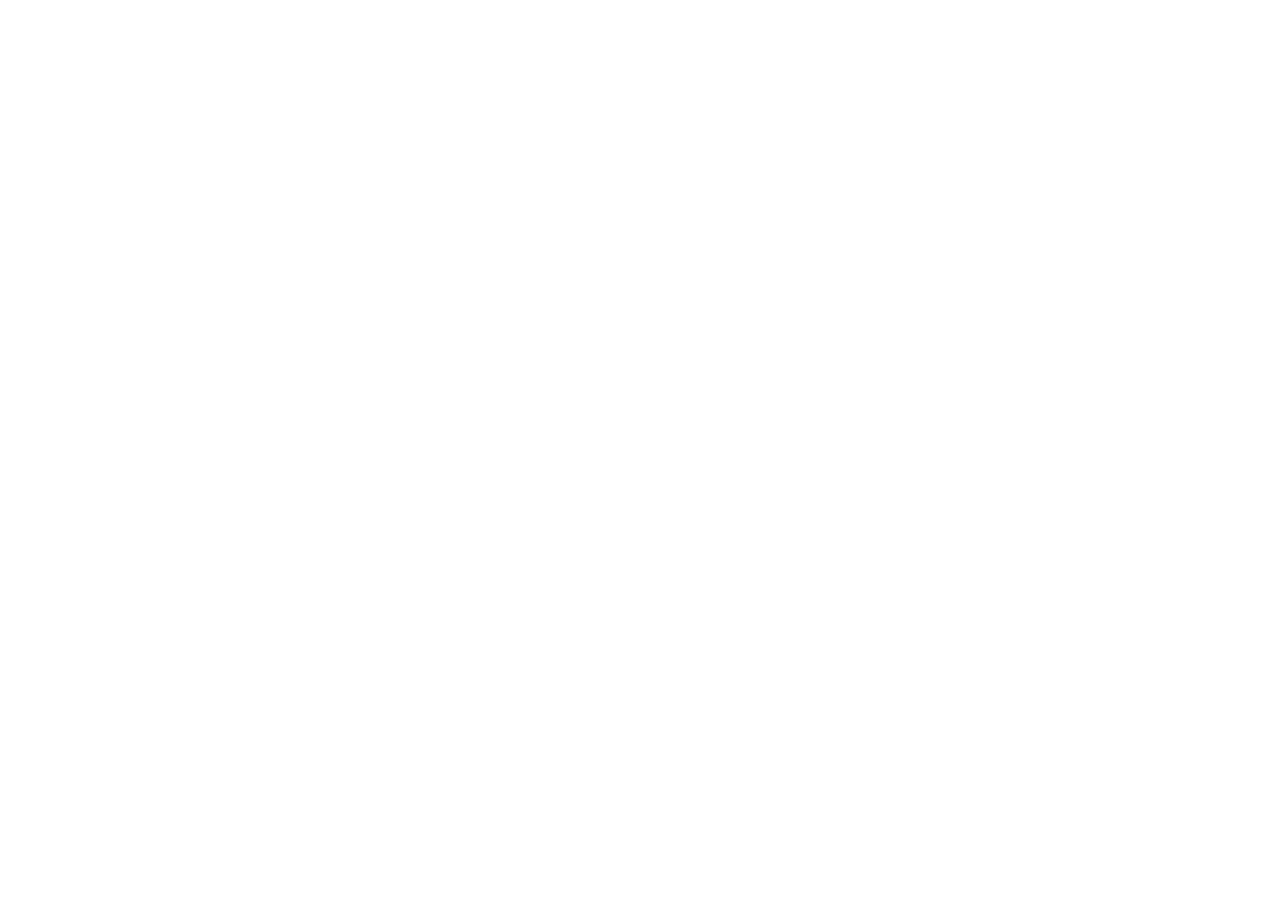
==== index.html @ eaa40667 "1.0.10" ====
<!DOCTYPE html>
<html lang="en">
<head>
    <meta charset="UTF-8">
    <meta name="viewport" content="width=device-width, initial-scale=1.0">
    <title>Simple To-Do List using localStorage - TheToDoList</title>
    <link rel="stylesheet" href="design.css?version=1.0.10">
</head>
    <body class="padding-0 margin-0 align-def font-size-def" style="font-family: 'Courier New', monospace; color:#eee; background-color: #222222;">
        <div class="">
            <details class="padding-def" style="font-size: 32px; background-color: #000000;">
                <summary></summary>
                  <p id="backup" class="hover cursor">Backup</p>
                  <p class="hover"><input type="file" id="restore" accept="*.json"></p>
              </details>
        </div>
        <p><input type="text" maxlength="200" id="textTask" class="font-size-med radius-def outline-0 padding-def border-def" style="width:50%; background-color: #181515; color:#eee;" placeholder="title.."></p>
        <p><button class="font-size-med hover radius-def outline-0 padding-def border-0" id="addTask" style="background-color: #ccc;">Add task</button></p>
        <div id="main" class="flex-def flex-wrap flex-gap"></div>
        <div id="new"></div>
        <p><a href="https://github.com/lobossl/todo" style="color:#555;" class="font-size-small">TheTodoList.eu</a></p>
     <script src="app.js?version=1.0.10"></script>
    </body>
</html>
---- design.css ----
/*
	//1.0.10
*/

a{
	text-decoration: none;
}

.flex-wrap{
	flex-wrap: wrap;
}

.flex-def{
	display: flex;
}

.flex-row{
	flex-direction: row;
}

.flex-col{
	flex-direction: column;
}

.flex-size-1{
	flex:1;
}

.flex-size-2{
	flex:2;
}

.flex-size-3{
	flex:3;
}

.flex-size-auto{
	flex:auto;
}

.flex-gap{
	gap:1em;
}

.outline-0{
	outline:none;
}

.flex-justify-center{
	justify-content: center;
}

.user-select-0{
	user-select: none;
}

.word-break{
	word-break:break-word;
}

.align-def{
	text-align: center;
}
.align-left{
	text-align: left;
}
.align-right{
	text-align: right;
}

.padding-big{
	padding:30px;
}
.padding-def{
	padding:20px;
}
.padding-0{
	padding:0;
}

.outline-def{
	outline:auto;
}
.outline-0{
	outline:none;
}

.margin-big{
	margin:30px;
}
.margin-def{
	margin:20px;
}
.margin-0{
	margin:0;
}

.radius-def{
	border-radius:5px;
}

.border-left{
	border-left:1px solid #333;
}
.border-right{
	border-right:1px solid #333;
}
.border-bottom{
	border-bottom:1px solid #333;
}
.border-top{
	border-top:1px solid #333;
}
.border-def{
	border:1px solid #333;
}
.border-0{
	border:none;
}

.resize-0{
	resize: none;
}

.wrap{
	word-wrap: break-word;
}

.cursor{
	cursor: pointer;
}

.font-size-small{
	font-size:12px;
}
.font-size-def{
	font-size:1em;
}
.font-size-med{
	font-size:1.2em;
}
.font-size-big{
	font-size:1.5em;
}

.opacity-def{
	opacity: 0.5;
}
.opacity-0{
	opacity: 1;
}

.bold-def{
	font-weight: bold;
}
.bold-0{
	font-weight: bold;
}

::placeholder{
	color: #ccc;
	opacity: 1;
}
  
::-ms-input-placeholder{
	color: #ccc;
}

.hover:hover{
	color: #ec6206;
}
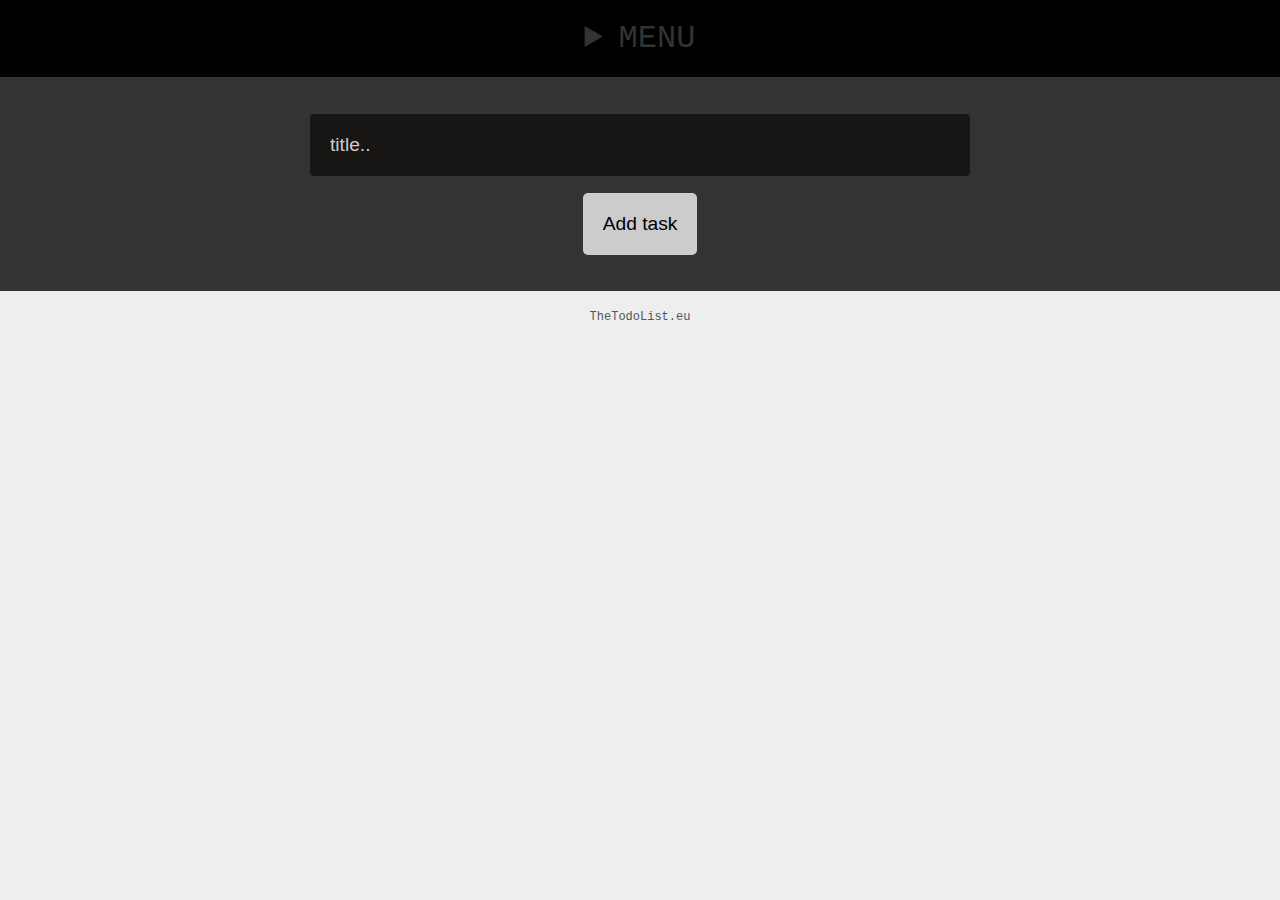
==== commit 729983d3: "1.0.12" ====
--- a/index.html
+++ b/index.html
@@ -4,21 +4,23 @@
     <meta charset="UTF-8">
     <meta name="viewport" content="width=device-width, initial-scale=1.0">
     <title>Simple To-Do List using localStorage - TheToDoList</title>
-    <link rel="stylesheet" href="design.css?version=1.0.10">
+    <link rel="stylesheet" href="design.css?version=1.0.12">
 </head>
-    <body class="padding-0 margin-0 align-def font-size-def" style="font-family: 'Courier New', monospace; color:#eee; background-color: #222222;">
-        <div class="">
-            <details class="padding-def" style="font-size: 32px; background-color: #000000;">
-                <summary></summary>
+    <body class="padding-0 margin-0 align-def font-size-def" style="font-family: 'Courier New', monospace; color:#eee; background-color: #eee;">
+        <div>
+            <details class="padding-def" style="font-size: 32px; background-color: #000000; color:#333;">
+                <summary class="cursor">MENU</summary>
                   <p id="backup" class="hover cursor">Backup</p>
                   <p class="hover"><input type="file" id="restore" accept="*.json"></p>
               </details>
         </div>
-        <p><input type="text" maxlength="200" id="textTask" class="font-size-med radius-def outline-0 padding-def border-def" style="width:50%; background-color: #181515; color:#eee;" placeholder="title.."></p>
-        <p><button class="font-size-med hover radius-def outline-0 padding-def border-0" id="addTask" style="background-color: #ccc;">Add task</button></p>
-        <div id="main" class="flex-def flex-wrap flex-gap"></div>
+        <div class="padding-def" style="background-color: #333;">
+            <p><input type="text" maxlength="200" id="textTask" class="font-size-med radius-def outline-0 padding-def border-def" style="width:50%; background-color: #181515; color:#eee;" placeholder="title.."></p>
+            <p><button class="font-size-med hover radius-def outline-0 padding-def border-0" id="addTask" style="background-color: #ccc;">Add task</button></p>
+        </div>
+        <div id="main" class="flex-def flex-wrap" style="background-color: #eee;"></div>
         <div id="new"></div>
         <p><a href="https://github.com/lobossl/todo" style="color:#555;" class="font-size-small">TheTodoList.eu</a></p>
-     <script src="app.js?version=1.0.10"></script>
+     <script src="app.js?version=1.0.12"></script>
     </body>
 </html>--- a/design.css
+++ b/design.css
@@ -1,5 +1,5 @@
 /*
-	//1.0.10
+	//1.0.12
 */
 
 a{
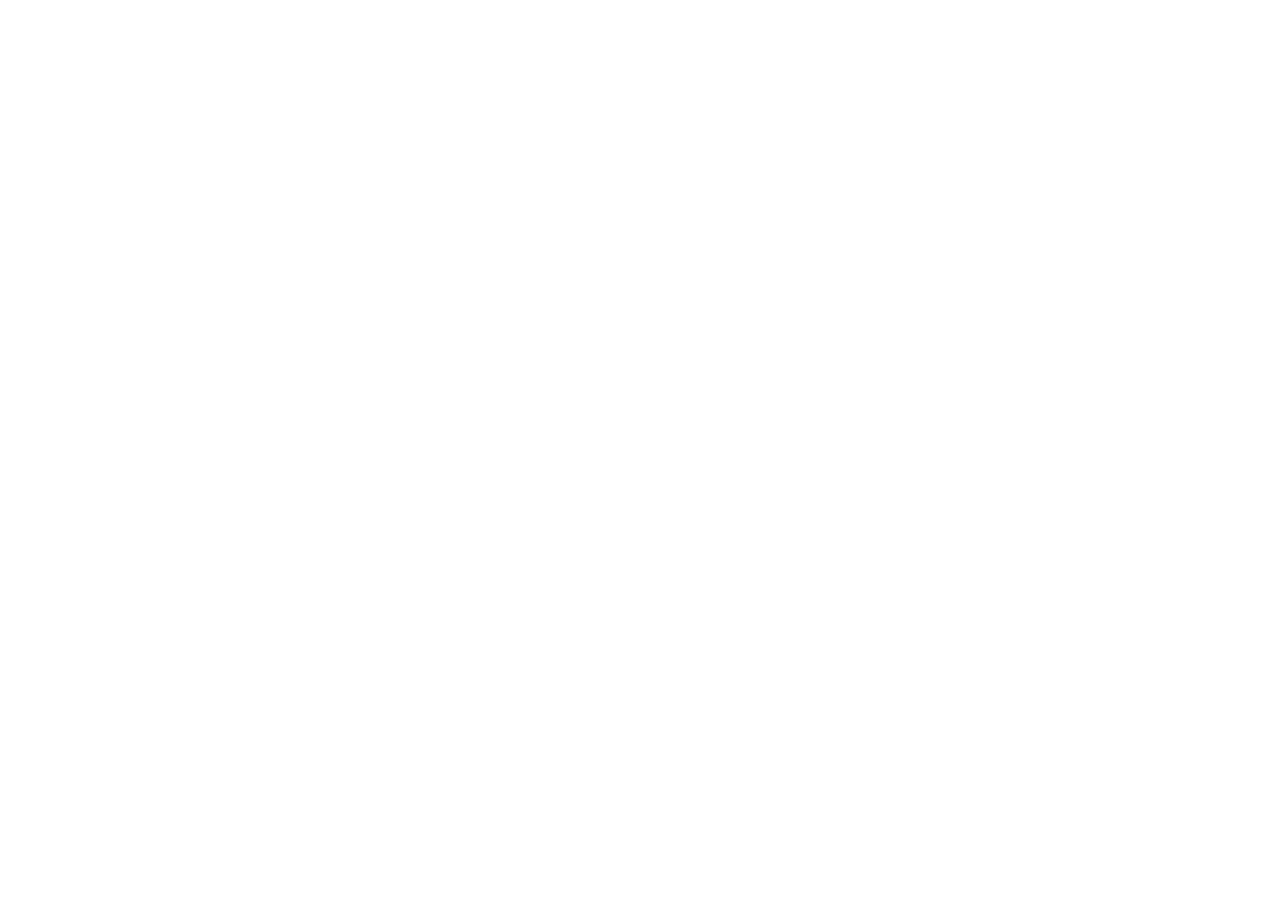
==== commit edca2327: "1.0.13" ====
--- a/index.html
+++ b/index.html
@@ -4,7 +4,7 @@
     <meta charset="UTF-8">
     <meta name="viewport" content="width=device-width, initial-scale=1.0">
     <title>Simple To-Do List using localStorage - TheToDoList</title>
-    <link rel="stylesheet" href="design.css?version=1.0.12">
+    <link rel="stylesheet" href="design.css?version=1.0.13">
 </head>
     <body class="padding-0 margin-0 align-def font-size-def" style="font-family: 'Courier New', monospace; color:#eee; background-color: #eee;">
         <div>
@@ -21,6 +21,6 @@
         <div id="main" class="flex-def flex-wrap" style="background-color: #eee;"></div>
         <div id="new"></div>
         <p><a href="https://github.com/lobossl/todo" style="color:#555;" class="font-size-small">TheTodoList.eu</a></p>
-     <script src="app.js?version=1.0.12"></script>
+     <script src="app.js?version=1.0.13"></script>
     </body>
 </html>--- a/design.css
+++ b/design.css
@@ -1,5 +1,5 @@
 /*
-	//1.0.12
+	//1.0.13
 */
 
 a{
